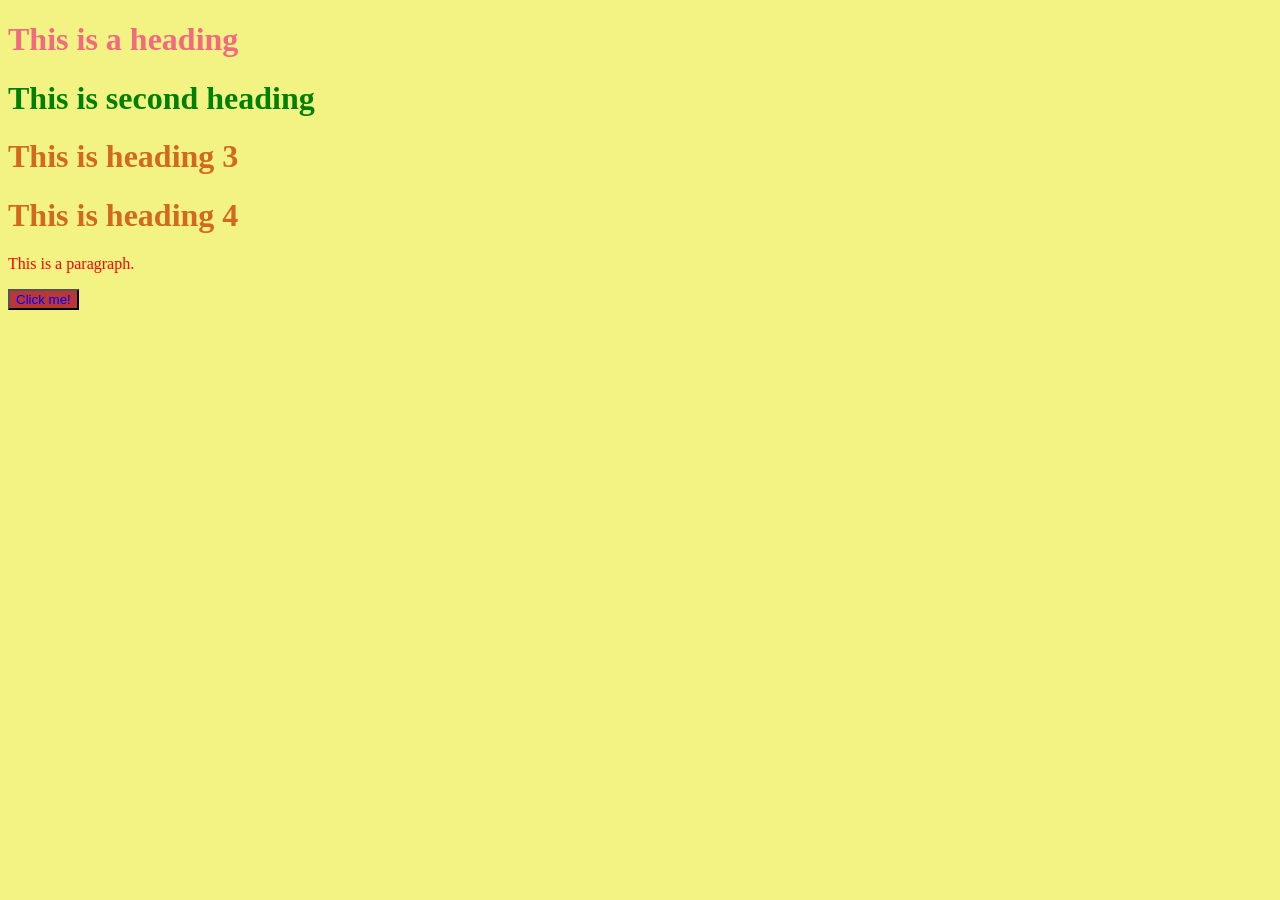
==== CSS/index.html @ d9c5dfa2 "Added CSS basics:basic syntax,stylesheet,linking,colors,selectors" ====
<!DOCTYPE html>
<html lang="en">
<head>
    <meta charset="UTF-8">
    <meta name="viewport" content="width=device-width, initial-scale=1.0">
    <title>CSS</title>
    <link rel="stylesheet" href="style.css">
</head>
<body>
    <h1>This is a heading</h1>
    <h1 id="heading2">This is second heading</h1>
    <h1 class="myclass">This is heading 3</h1>
    <h1 class="myclass">This is heading 4</h1>
    <p>This is a paragraph.</p>
    <button>Click me!</button>
</body>
</html>
---- CSS/style.css ----
*{
    color: black;
}
h1 {
    color: rgb(243, 105, 128);
}

p{
    color: red;
}
button{
    color: blue; 
}

body{
    background-color:rgb(243, 243, 131);
}   
button{
    background-color: #b93737 ;
}
#heading2{
    color: green;
}
.myclass{
    color: chocolate;
}
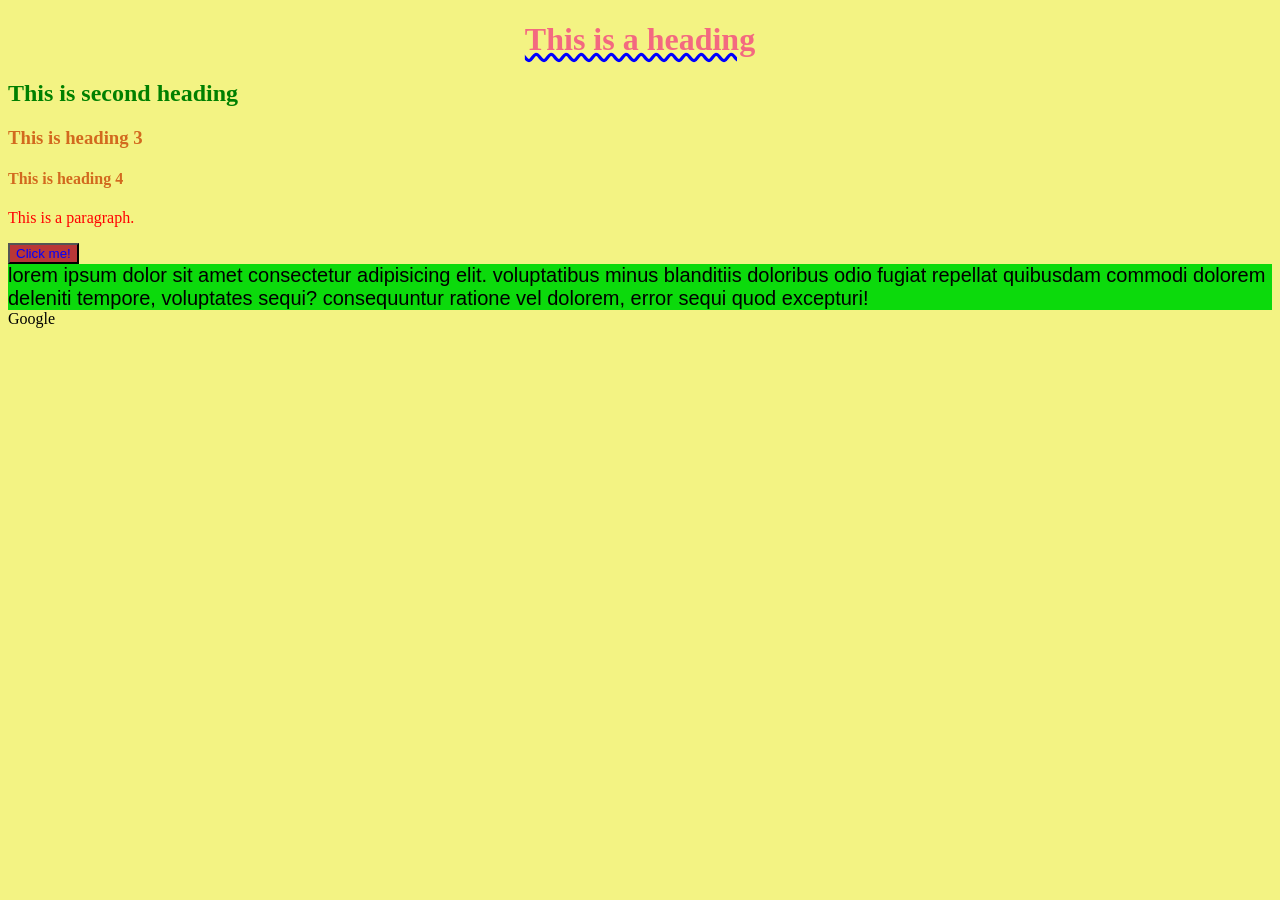
==== commit d808e82a: "Added CSS text properties" ====
--- a/CSS/index.html
+++ b/CSS/index.html
@@ -8,10 +8,15 @@
 </head>
 <body>
     <h1>This is a heading</h1>
-    <h1 id="heading2">This is second heading</h1>
-    <h1 class="myclass">This is heading 3</h1>
-    <h1 class="myclass">This is heading 4</h1>
+    <h2 id="heading2">This is second heading</h2>
+    <h3 class="myclass">This is heading 3</h3>
+    <h4 class="myclass">This is heading 4</h4>
     <p>This is a paragraph.</p>
     <button>Click me!</button>
+    <div id="box">
+        Lorem ipsum dolor sit amet consectetur adipisicing elit. Voluptatibus minus blanditiis doloribus odio fugiat repellat quibusdam commodi dolorem deleniti tempore, voluptates sequi? Consequuntur ratione vel dolorem, error sequi quod excepturi!
+    </div>
+    <a href="https://www.google.com/"> Google </a>
+    
 </body>
 </html>
--- a/CSS/style.css
+++ b/CSS/style.css
@@ -23,4 +23,38 @@
 }
 .myclass{
     color: chocolate;
+}
+#box {
+    background-color: rgb(12, 218, 12);
+    /*this is a comment*/
+}
+div{
+    text-align: start;
+}
+h1{
+    text-align: center;
+    text-decoration: blue wavy underline;
+    /*text-decoration: overline;
+    text-decoration: line-through;*/
+}
+a{
+    text-decoration: none;
+}
+#h1{
+    font-weight: normal;
+}
+#h2{
+    font-weight: bold;
+}
+#h3{
+    font-weight: bolder;
+}
+#h4{
+    font-weight: lighter;
+}
+div{
+    font-family: Arial;
+    font-size: 20px;
+    line-height: normal;
+    text-transform: lowercase;
 }
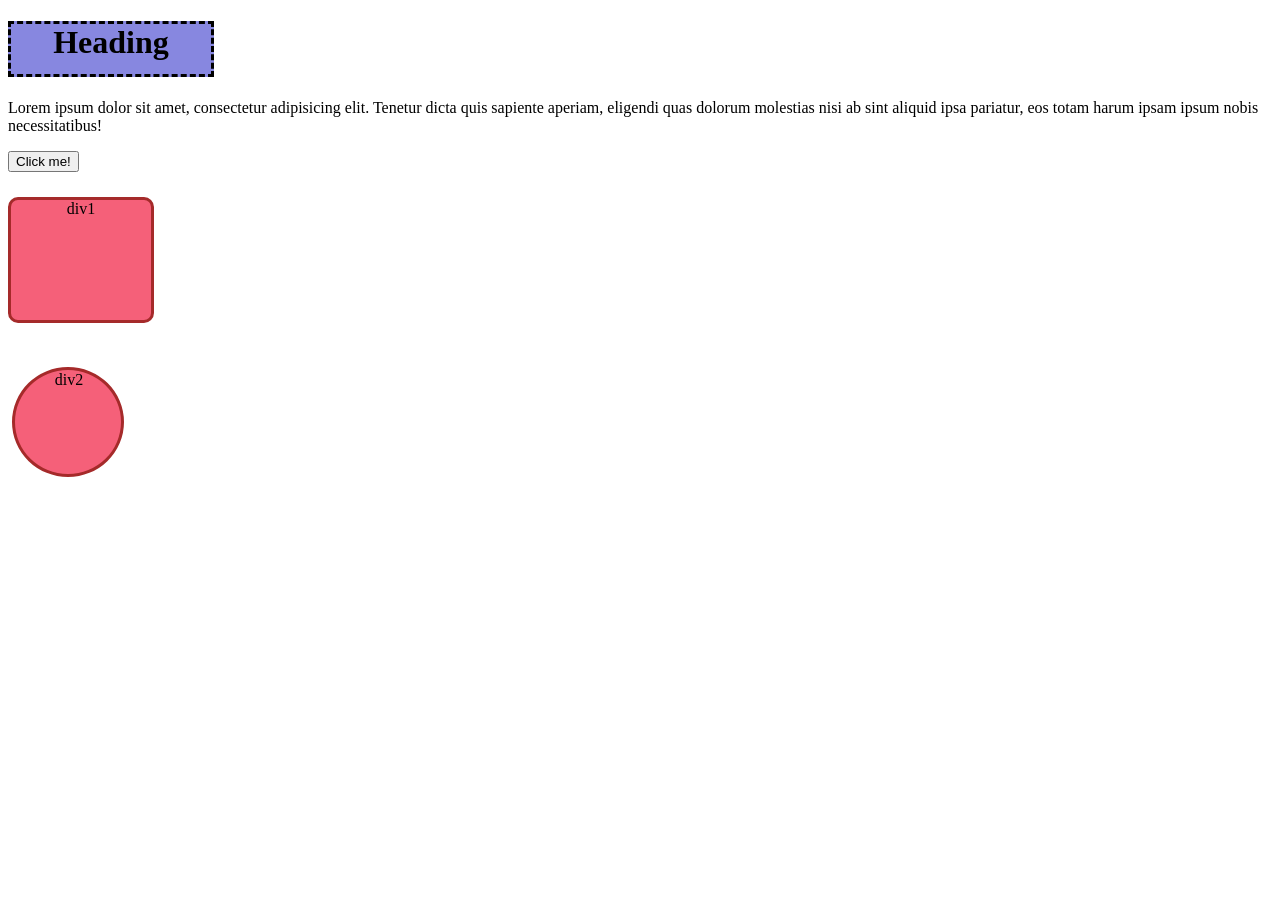
==== commit c75acb40: "Learn CSS box model,borders,padding,margin and border-radius" ====
--- a/CSS/index.html
+++ b/CSS/index.html
@@ -7,7 +7,7 @@
     <link rel="stylesheet" href="style.css">
 </head>
 <body>
-    <h1>This is a heading</h1>
+    <!--<h1>This is a heading</h1>
     <h2 id="heading2">This is second heading</h2>
     <h3 class="myclass">This is heading 3</h3>
     <h4 class="myclass">This is heading 4</h4>
@@ -16,7 +16,14 @@
     <div id="box">
         Lorem ipsum dolor sit amet consectetur adipisicing elit. Voluptatibus minus blanditiis doloribus odio fugiat repellat quibusdam commodi dolorem deleniti tempore, voluptates sequi? Consequuntur ratione vel dolorem, error sequi quod excepturi!
     </div>
-    <a href="https://www.google.com/"> Google </a>
+    <a href="https://www.google.com/"> Google </a>-->
+    <h1>Heading</h1>
+    <p>Lorem ipsum dolor sit amet, consectetur adipisicing elit. Tenetur dicta quis sapiente aperiam, eligendi quas dolorum molestias nisi ab sint aliquid ipsa pariatur, eos totam harum ipsam ipsum nobis necessitatibus!</p>
+    <button>Click me!</button>
+    <div id="div1">div1</div>
+    <br>
+    
+    <div id="div2">div2</div>
     
 </body>
 </html>
--- a/CSS/style.css
+++ b/CSS/style.css
@@ -1,3 +1,4 @@
+/*
 *{
     color: black;
 }
@@ -26,7 +27,7 @@
 }
 #box {
     background-color: rgb(12, 218, 12);
-    /*this is a comment*/
+    
 }
 div{
     text-align: start;
@@ -34,8 +35,8 @@
 h1{
     text-align: center;
     text-decoration: blue wavy underline;
-    /*text-decoration: overline;
-    text-decoration: line-through;*/
+    text-decoration: overline;
+    text-decoration: line-through;
 }
 a{
     text-decoration: none;
@@ -57,4 +58,40 @@
     font-size: 20px;
     line-height: normal;
     text-transform: lowercase;
+}
+*/
+/*Level 2*/
+#div1{
+    height:100px;
+    width: 100px;
+    background-color: rgb(245, 96, 121);
+    border-width: 3px;
+    border-style: solid;
+    border-color: brown;
+    text-align: center;
+    border-radius: 10px;
+    padding-left: 20px;
+    padding-right: 20px;
+    padding-bottom: 20px;
+    margin-top: 25px;
+    margin-bottom: 25px;
+}
+#div2{
+    height:100px;
+    width: 100px;
+    background-color: rgb(245, 96, 121);
+    text-align: center;
+    border:3px solid brown;
+    border-radius: 50%;
+    padding:1px 2px 3px 4px;
+    margin:1px 2px 3px 4px;
+}
+h1{
+    height: 50px;
+    width: 200px;
+    background-color: rgb(135, 135, 224);
+    border-width: 3px;
+    border-style: dashed;
+    border-color: black;
+    text-align: center;
 }
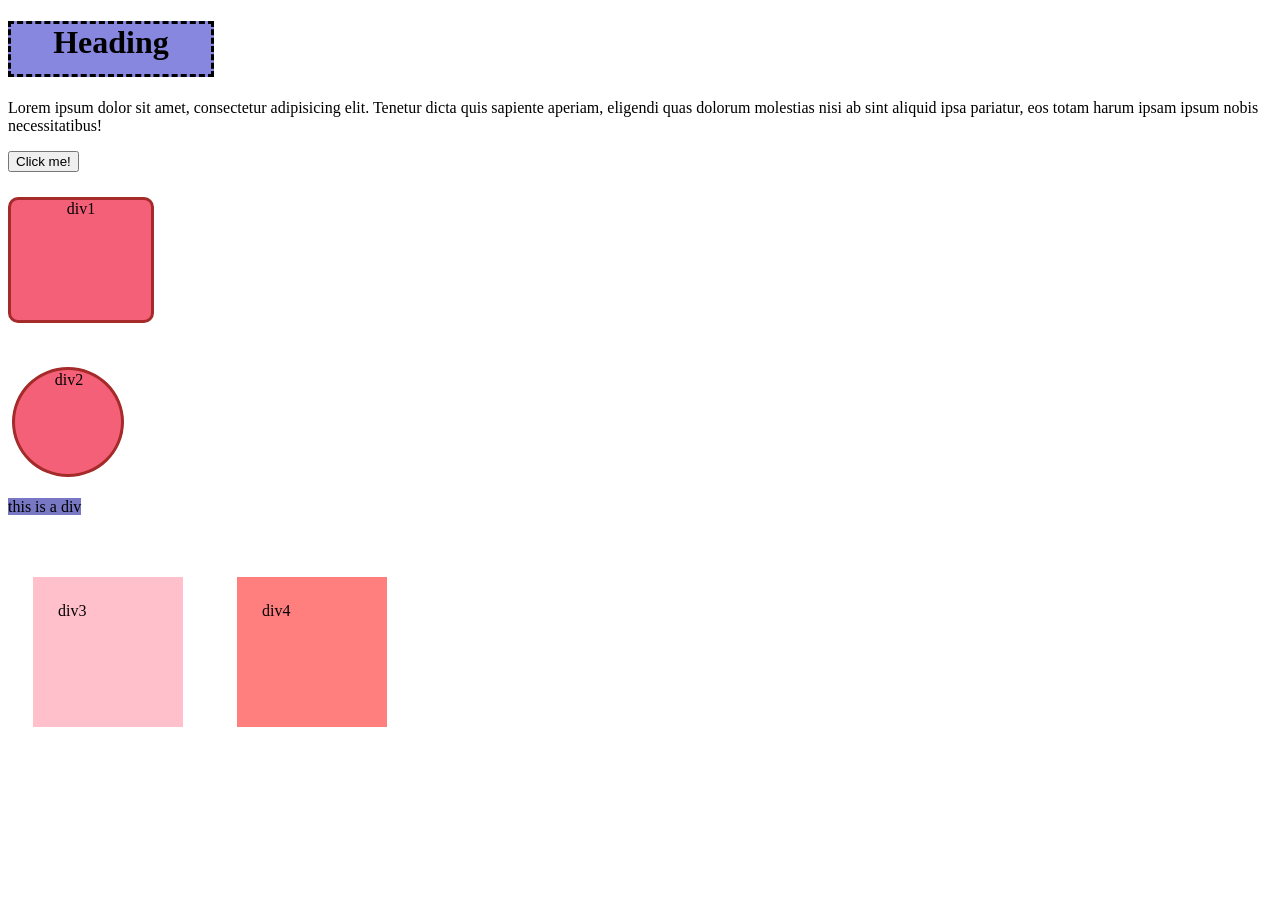
==== commit 9f851cad: "Learn CSS display properties,visibility,Alpha Channel" ====
--- a/CSS/index.html
+++ b/CSS/index.html
@@ -24,6 +24,11 @@
     <br>
     
     <div id="div2">div2</div>
-    
+    <br>
+    <div id="div6">this is a div</div>
+    <br><br><br>
+    <div id="div3">div3</div>
+    <div id="div4">div4</div>
+    <div id="div5">div5</div>
 </body>
 </html>
--- a/CSS/style.css
+++ b/CSS/style.css
@@ -94,4 +94,33 @@
     border-style: dashed;
     border-color: black;
     text-align: center;
+}
+#div3{
+    background-color: pink;
+    display: inline-block;
+    width: 100px;
+    height: 100px;
+    margin: 25px;
+    padding: 25px;
+}
+#div4{
+     background-color: rgba(255,0,0,0.5);
+     display: inline-block;
+     width: 100px;
+     height: 100px;
+     margin: 25px;
+     padding: 25px;
+}
+#div5{
+     background-color: green;
+     display: inline-block;
+     width: 100px;
+     height: 100px;
+     margin: 25px;
+     padding: 25px;
+     visibility: hidden;
+}
+#div6{
+    background-color: rgb(119, 119, 196);
+    display: inline;
 }
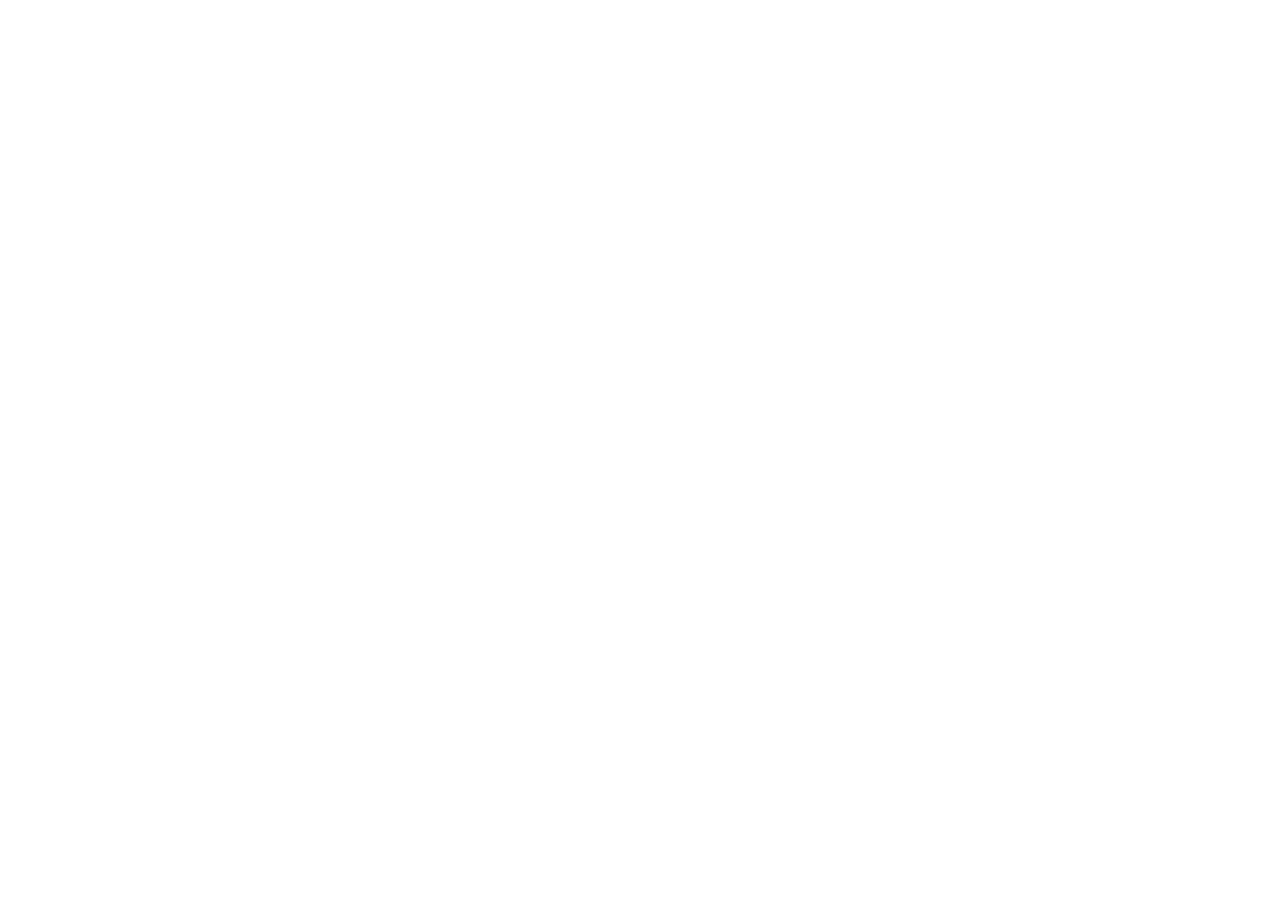
==== commit 7b578436: "Learn units in CSS,Position property,z-index,Background image and size" ====
--- a/CSS/index.html
+++ b/CSS/index.html
@@ -7,6 +7,7 @@
     <link rel="stylesheet" href="style.css">
 </head>
 <body>
+    <!--Level 1-->
     <!--<h1>This is a heading</h1>
     <h2 id="heading2">This is second heading</h2>
     <h3 class="myclass">This is heading 3</h3>
@@ -17,6 +18,8 @@
         Lorem ipsum dolor sit amet consectetur adipisicing elit. Voluptatibus minus blanditiis doloribus odio fugiat repellat quibusdam commodi dolorem deleniti tempore, voluptates sequi? Consequuntur ratione vel dolorem, error sequi quod excepturi!
     </div>
     <a href="https://www.google.com/"> Google </a>-->
+    <!--Level 2-->
+    <!--
     <h1>Heading</h1>
     <p>Lorem ipsum dolor sit amet, consectetur adipisicing elit. Tenetur dicta quis sapiente aperiam, eligendi quas dolorum molestias nisi ab sint aliquid ipsa pariatur, eos totam harum ipsam ipsum nobis necessitatibus!</p>
     <button>Click me!</button>
@@ -30,5 +33,18 @@
     <div id="div3">div3</div>
     <div id="div4">div4</div>
     <div id="div5">div5</div>
+    -->
+    <!--Level 3-->
+    <!--hello
+    <div id="box1">
+          box1
+        <div id="box2">box2</div>
+    </div>
+    <h1>Position Playground</h1>
+    <div id="box1">box1</div>
+    <div id="box2">box2</div>
+    <div id="box3">box3</div>
+    <div id="box4">box4</div>
+    -->
 </body>
 </html>
--- a/CSS/style.css
+++ b/CSS/style.css
@@ -1,3 +1,4 @@
+/*Level 1*/
 /*
 *{
     color: black;
@@ -61,6 +62,7 @@
 }
 */
 /*Level 2*/
+/*
 #div1{
     height:100px;
     width: 100px;
@@ -123,4 +125,54 @@
 #div6{
     background-color: rgb(119, 119, 196);
     display: inline;
-}+}
+*/
+/*Level 3*/
+/*
+#box1{
+    height: 100px;
+    width: 200px;
+    background-color: green;
+    font-size: 10px;
+}
+#box2{
+    width: 30%;
+    background-color: yellow;
+    margin-left: 10%;
+    font-size: 2em;
+    width: 5rem;
+    height: 10vh;
+    
+}
+div{
+    height: 100px;
+    width: 100px;
+    border: 2px solid black;
+    display: inline-block;
+    text-align: center;
+}
+#box1{
+    position: sticky;
+    top: 0px;
+    bottom: 50px;
+    background-color: pink;
+    background-image: url("Photo.png");
+    background-size:cover; ;
+}
+#box2{
+    position: relative;
+    top:10px;
+    background-color: blue;
+    z-index: 1;
+}
+#box3{
+    position: absolute;
+    z-index: -1;
+    background-color: green;
+}
+#box4{
+    position: fixed;
+    right: 0px;
+    background-color: red;
+}
+*/
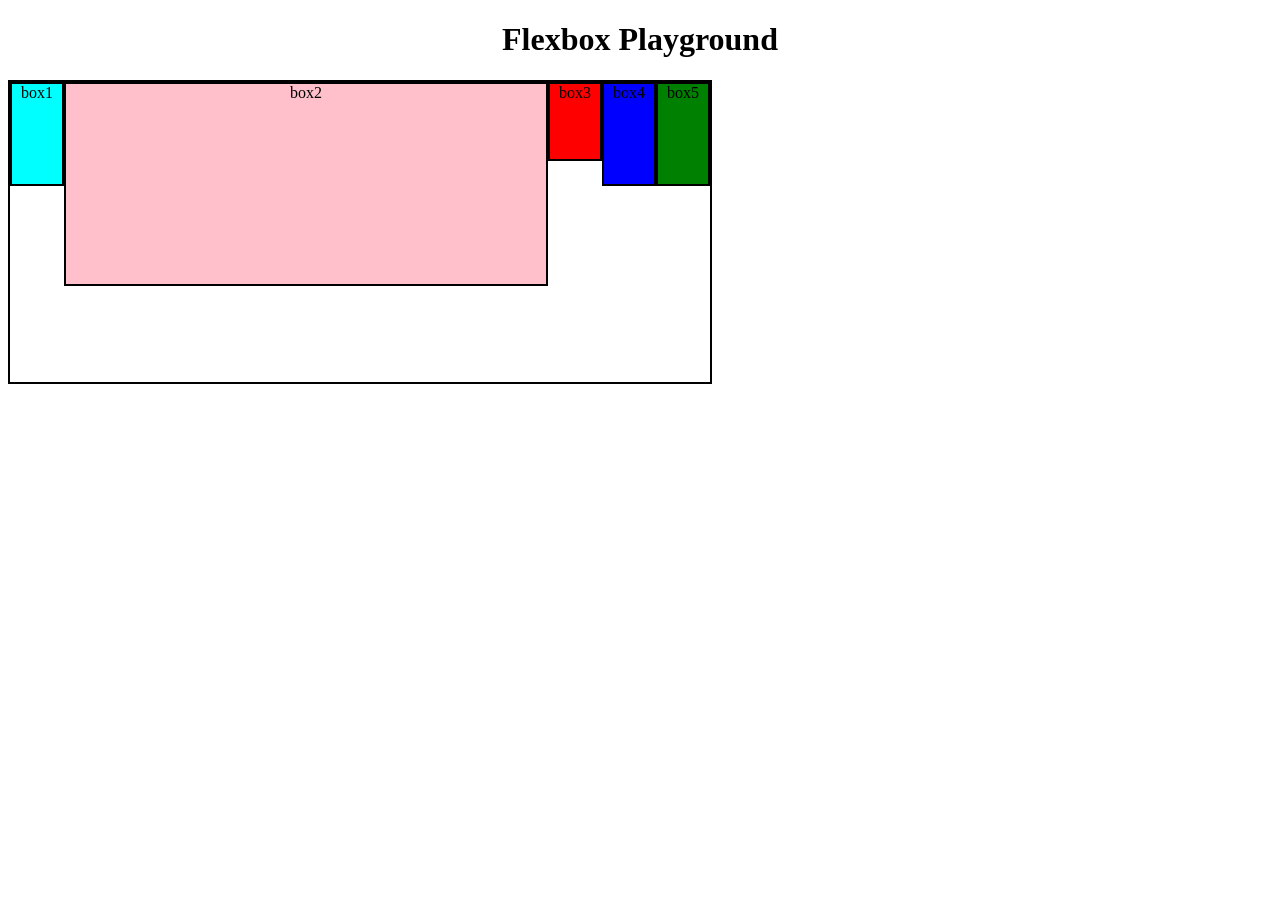
==== commit abb834a3: "Learn Flex Properties,FlexBox Directions" ====
--- a/CSS/index.html
+++ b/CSS/index.html
@@ -46,5 +46,14 @@
     <div id="box3">box3</div>
     <div id="box4">box4</div>
     -->
+    <!--Level-4-->
+    <h1>Flexbox Playground</h1>
+    <div id="container">
+        <div id="box1">box1</div>
+        <div id="box2">box2</div>
+        <div id="box3">box3</div>
+        <div id="box4">box4</div>
+        <div id="box5">box5</div>
+    </div>
 </body>
 </html>
--- a/CSS/style.css
+++ b/CSS/style.css
@@ -175,4 +175,51 @@
     right: 0px;
     background-color: red;
 }
-*/+*/
+/*Level-4*/
+body{
+    text-align: center;
+}
+
+div{
+    height: 100px;
+    width: 50px;
+    display:inline-block;
+    border: 2px solid black;
+}
+
+#container{
+    width: 700px;
+    height: 300px;
+    display: flex;
+    flex-direction: row;
+    justify-content: center;
+    /*flex-wrap: wrap;*/
+    align-items:flex-start ;
+    /*align-content: flex-start;*/
+   
+}
+
+#box1{
+    background-color: aqua;
+    flex-shrink: 0;
+}
+
+#box2{
+    background-color: pink;
+    height: 200px;
+    flex-grow: 1;
+}
+
+#box3{
+    background-color: red;
+    height: 75px;
+}
+
+#box4{
+    background-color: blue;
+}
+
+#box5{
+    background-color: green;
+}
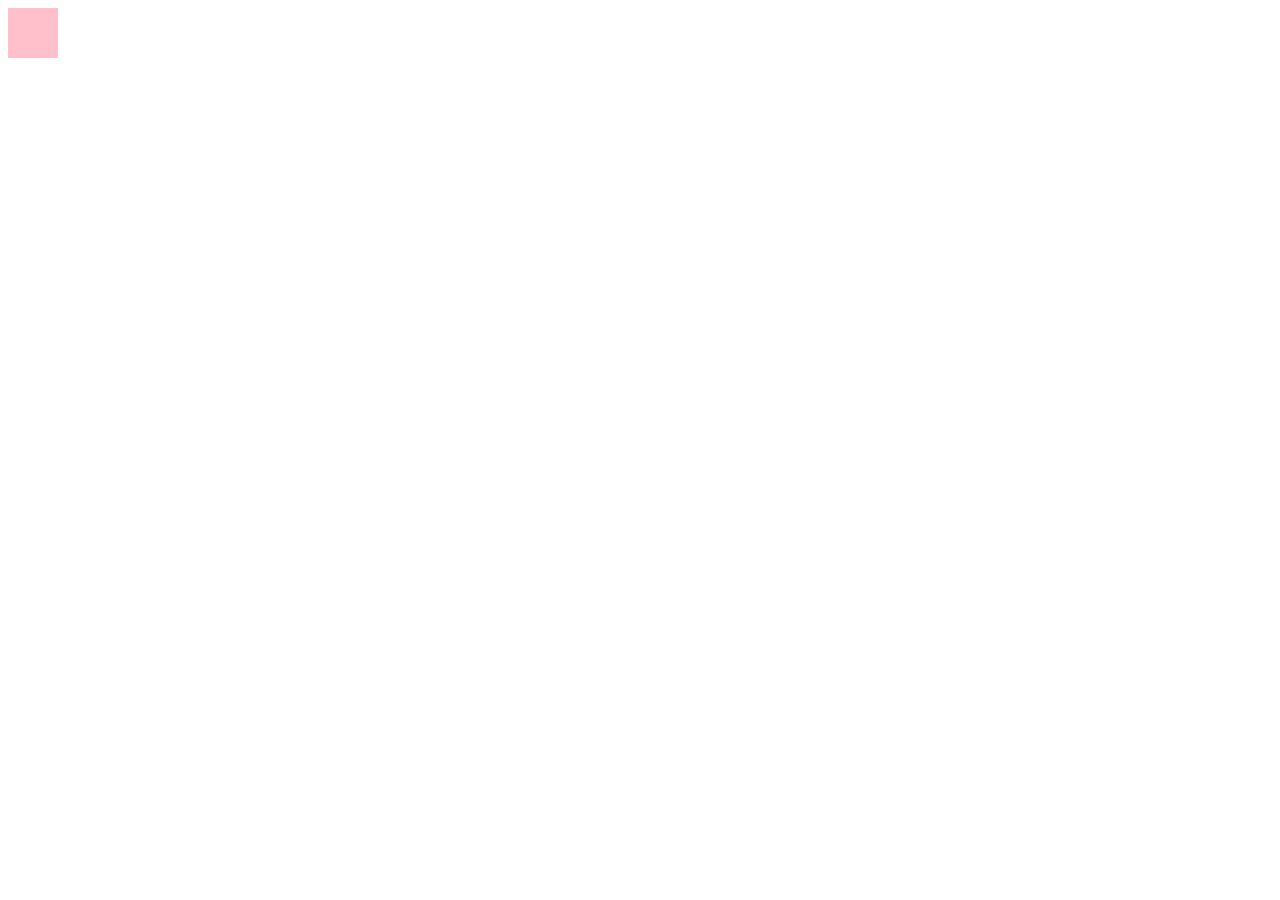
==== commit 5b108832: "Learn CSS Media Queries" ====
--- a/CSS/index.html
+++ b/CSS/index.html
@@ -47,7 +47,7 @@
     <div id="box4">box4</div>
     -->
     <!--Level-4-->
-    <h1>Flexbox Playground</h1>
+    <!--<h1>Flexbox Playground</h1>
     <div id="container">
         <div id="box1">box1</div>
         <div id="box2">box2</div>
@@ -55,5 +55,7 @@
         <div id="box4">box4</div>
         <div id="box5">box5</div>
     </div>
+-->
+    <div></div>
 </body>
 </html>
--- a/CSS/style.css
+++ b/CSS/style.css
@@ -177,6 +177,7 @@
 }
 */
 /*Level-4*/
+/*
 body{
     text-align: center;
 }
@@ -194,9 +195,9 @@
     display: flex;
     flex-direction: row;
     justify-content: center;
-    /*flex-wrap: wrap;*/
+    flex-wrap: wrap;
     align-items:flex-start ;
-    /*align-content: flex-start;*/
+    align-content: flex-start;
    
 }
 
@@ -222,4 +223,25 @@
 
 #box5{
     background-color: green;
+}
+*/
+div{
+    height: 50px;
+    width: 50px;
+    background-color: pink;
+}
+@media(width:600px){
+    div{
+        background-color: red;
+    }
+}
+@media(max-width:500px){
+    div{
+        background-color: green;
+    }
+}
+@media(min-width:200px) and (max-width:300px){
+    div{
+        background-color: blue;
+    }
 }
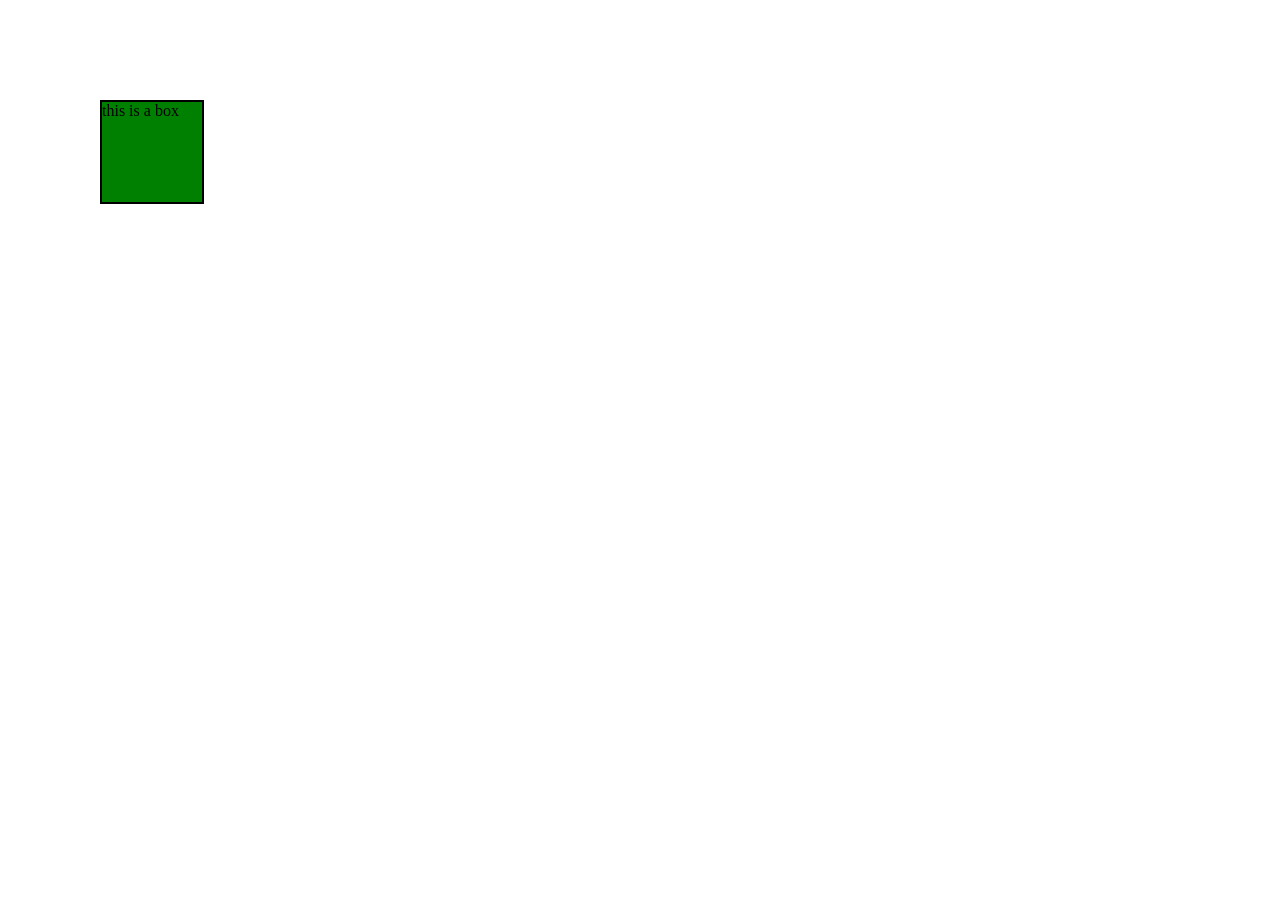
==== commit b66f3f15: "Learn CSS Transitions,Transforms,Pseudo Classes,Animations" ====
--- a/CSS/index.html
+++ b/CSS/index.html
@@ -8,6 +8,7 @@
 </head>
 <body>
     <!--Level 1-->
+
     <!--<h1>This is a heading</h1>
     <h2 id="heading2">This is second heading</h2>
     <h3 class="myclass">This is heading 3</h3>
@@ -18,9 +19,11 @@
         Lorem ipsum dolor sit amet consectetur adipisicing elit. Voluptatibus minus blanditiis doloribus odio fugiat repellat quibusdam commodi dolorem deleniti tempore, voluptates sequi? Consequuntur ratione vel dolorem, error sequi quod excepturi!
     </div>
     <a href="https://www.google.com/"> Google </a>-->
+
+
     <!--Level 2-->
-    <!--
-    <h1>Heading</h1>
+
+    <!--<h1>Heading</h1>
     <p>Lorem ipsum dolor sit amet, consectetur adipisicing elit. Tenetur dicta quis sapiente aperiam, eligendi quas dolorum molestias nisi ab sint aliquid ipsa pariatur, eos totam harum ipsam ipsum nobis necessitatibus!</p>
     <button>Click me!</button>
     <div id="div1">div1</div>
@@ -34,7 +37,10 @@
     <div id="div4">div4</div>
     <div id="div5">div5</div>
     -->
+
+
     <!--Level 3-->
+
     <!--hello
     <div id="box1">
           box1
@@ -46,7 +52,10 @@
     <div id="box3">box3</div>
     <div id="box4">box4</div>
     -->
+
+
     <!--Level-4-->
+
     <!--<h1>Flexbox Playground</h1>
     <div id="container">
         <div id="box1">box1</div>
@@ -55,7 +64,11 @@
         <div id="box4">box4</div>
         <div id="box5">box5</div>
     </div>
--->
-    <div></div>
+    <div></div>-->
+
+
+    <!--Level-5-->
+
+<div>this is a box</div>
 </body>
 </html>
--- a/CSS/style.css
+++ b/CSS/style.css
@@ -1,4 +1,5 @@
 /*Level 1*/
+
 /*
 *{
     color: black;
@@ -61,7 +62,10 @@
     text-transform: lowercase;
 }
 */
+
+
 /*Level 2*/
+
 /*
 #div1{
     height:100px;
@@ -127,7 +131,10 @@
     display: inline;
 }
 */
+
+
 /*Level 3*/
+
 /*
 #box1{
     height: 100px;
@@ -176,7 +183,10 @@
     background-color: red;
 }
 */
+
+
 /*Level-4*/
+
 /*
 body{
     text-align: center;
@@ -224,7 +234,6 @@
 #box5{
     background-color: green;
 }
-*/
 div{
     height: 50px;
     width: 50px;
@@ -244,4 +253,59 @@
     div{
         background-color: blue;
     }
-}+}
+*/
+
+
+/*Level-5*/
+
+div{
+    height: 100px;
+    width: 100px;
+    background-color: green;
+    border: 2px solid black;
+    position: absolute;
+    top:100px;
+    left:100px;
+  /*transition-property: all;
+    transition-duration:2s;
+    transition-timing-function: steps(3);
+    transition-delay:1s;
+    transition:all 2s ease-in 1s;
+    transform:rotate(360deg);
+    transition:all 2s ease-in;
+    animation-name: colorAnimate;
+    animation-duration:2s;
+    animation-timing-function: ease-in;
+    animation-delay: 0s;
+    animation-iteration-count:infinite;
+    animation-direction: reverse;*/
+    animation: colorAnimate 4s ease-in 1s infinite normal;
+}
+
+@keyframes colorAnimate{
+    0%{left:0px;
+        background-color: yellow;
+    }
+    50%{
+        background-color: blue;
+    }
+    100% {
+        left:200px;
+        background-color: red;
+        color: white;
+    }
+}
+    
+div:hover{
+    background-color: red;
+    color:white;
+    font-size:20px;
+    transform: scale(1,2);
+    transform: translate(50px);
+    transform:skew(30deg);
+}
+/*
+div:active{
+    background-color: pink;
+}*/
